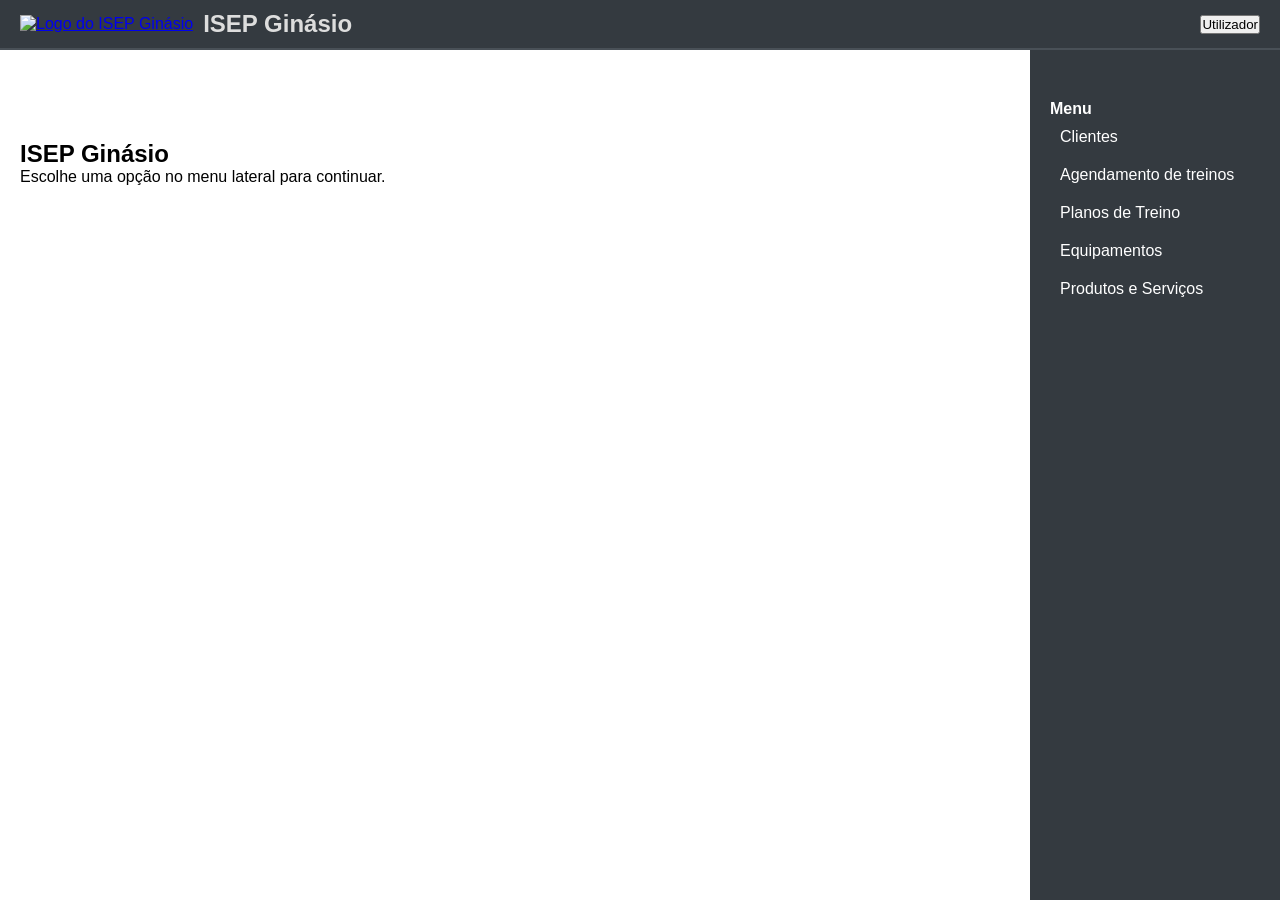
==== isep-ginasio/backend/index.html @ b4a345a7 "Criação da estrutura do projeto" ====
<!DOCTYPE html>
<html lang="pt">
<head>
    <meta charset="UTF-8">
    <meta name="viewport" content="width=device-width, initial-scale=1.0">
    <title>ISEP Ginásio</title>

    <!-- favicon -->
    <link rel="shortcut icon" href="assets/img/gym125.png" type="image/png">

    <!-- folha de estilo css -->
    <link rel="stylesheet" href="assets/css/admin.css">

</head>

<body>
    <!-- Navbar -->
    <header class="bng-navbar-menu">
        <div>
            <!-- Logo e Nome -->
            <a href="area_pessoal.html">
                <img src="assets/images/gym125_white.png" alt="Logo do ISEP Ginásio" height="50">
            </a>
            <h3>ISEP Ginásio</h3>
        </div>

        <div>
            <button>Utilizador</button>
        </div>
    </header>

    <!-- Sidebar -->
    <aside class="sidebar">
        <h4>Menu</h4>
        <nav>
            <a href="views/clientes.html">Clientes</a>
            <a href="views/agendamento.html">Agendamento de treinos</a>
            <a href="views/plano_treino.html">Planos de Treino</a>
            <a href="views/equipamentos.html">Equipamentos</a>
            <a href="views/produtos_servicos.html">Produtos e Serviços</a>
        </nav>
    </aside>

    <!-- Conteúdo Principal -->
    <main class="content">
        <section>
            <h2>ISEP Ginásio</h2>
            <p>Escolhe uma opção no menu lateral para continuar.</p>
        </section>
    </main>

</body>

</html>
---- isep-ginasio/backend/assets/css/admin.css ----
/* Seletor universal - aplica-se a todos os elementos da página */
* {
    margin: 0; /* Remove margens externas padrão */
    padding: 0; /* Remove preenchimentos internos padrão */
    box-sizing: border-box; /* Inclui bordas e preenchimento no cálculo da largura/altura */
    font-family: Arial, Helvetica, sans-serif; /* Define a fonte principal usada no site */
} 

/* -------------------------------------------------------------------------------- */

.bng-navbar-menu {
    background-color: #343a40; /* Cor de fundo escura */
    display: flex; /* Organiza os elementos na horizontal */
    align-items: center; /* Alinha os elementos verticalmente ao centro */
    justify-content: space-between; /* Espaço entre o logótipo e o botão */
    padding: 10px 20px; /* Espaçamento interno */
    position: sticky; /* Fixa a barra no topo ao fazer scroll */
    top: 0; /* Alinha ao topo da janela */
    border-bottom: 2px solid #495057; /* Linha inferior */
    z-index: 1000; /* Fica acima da sidebar */
}

.bng-navbar-menu div {
    display: flex; /* Organização horizontal dos elementos internos */
    align-items: center; /* Alinhamento vertical ao centro */
}

.bng-navbar-menu img {
    height: 50px; /* Altura do logótipo */
    margin-right: 10px; /* Espaço entre o logótipo e o título */
}

.bng-navbar-menu h3 {
    font-size: 1.5em; /* Tamanho da letra do título */
    color: #dddddd; /* Cor do texto (cinza claro) */
} 

/* -------------------------------------------------------------------------------- */

/* Estilos para o menu lateral fixo (sidebar) */
.sidebar {
    width: 250px; /* Largura da barra lateral */
    height: 100vh; /* Altura total da janela */
    background-color: #343a40; /* Fundo escuro */
    color: white; /* Texto branco */
    padding: 100px 20px 20px; /* Espaçamento interno */
    position: fixed; /* Fixa à esquerda do ecrã */
    right: 0;
    top: 0;
    bottom: 0;
}

/* Estilos para os links dentro da sidebar */
.sidebar a {
    display: flex; /* Organização horizontal interna */
    align-items: center; /* Alinhamento vertical ao centro */
    color: white; /* Cor do texto dos links */
    text-decoration: none; /* Remove o sublinhado */
    padding: 10px; /* Espaçamento interno */
    border-radius: 5px; /* Cantos arredondados */
    transition: background 0.3s; /* Animação ao passar o rato */
}   

.sidebar a:hover {
    background-color: rgb(57, 86, 179); 
}

/* -------------------------------------------------------------------------------- */

/* Ajuste do conteúdo para não ficar sob a navbar */
.content {
    margin-right: 250px; /* Afasta o conteúdo da sidebar (largura da sidebar) */
    margin-top: 70px; /* Espaço para não ficar por baixo da navbar */
    flex-grow: 1; /* Permite que o conteúdo cresça conforme o espaço disponível */
    padding: 20px; /* Espaçamento interno para melhor leitura */
}
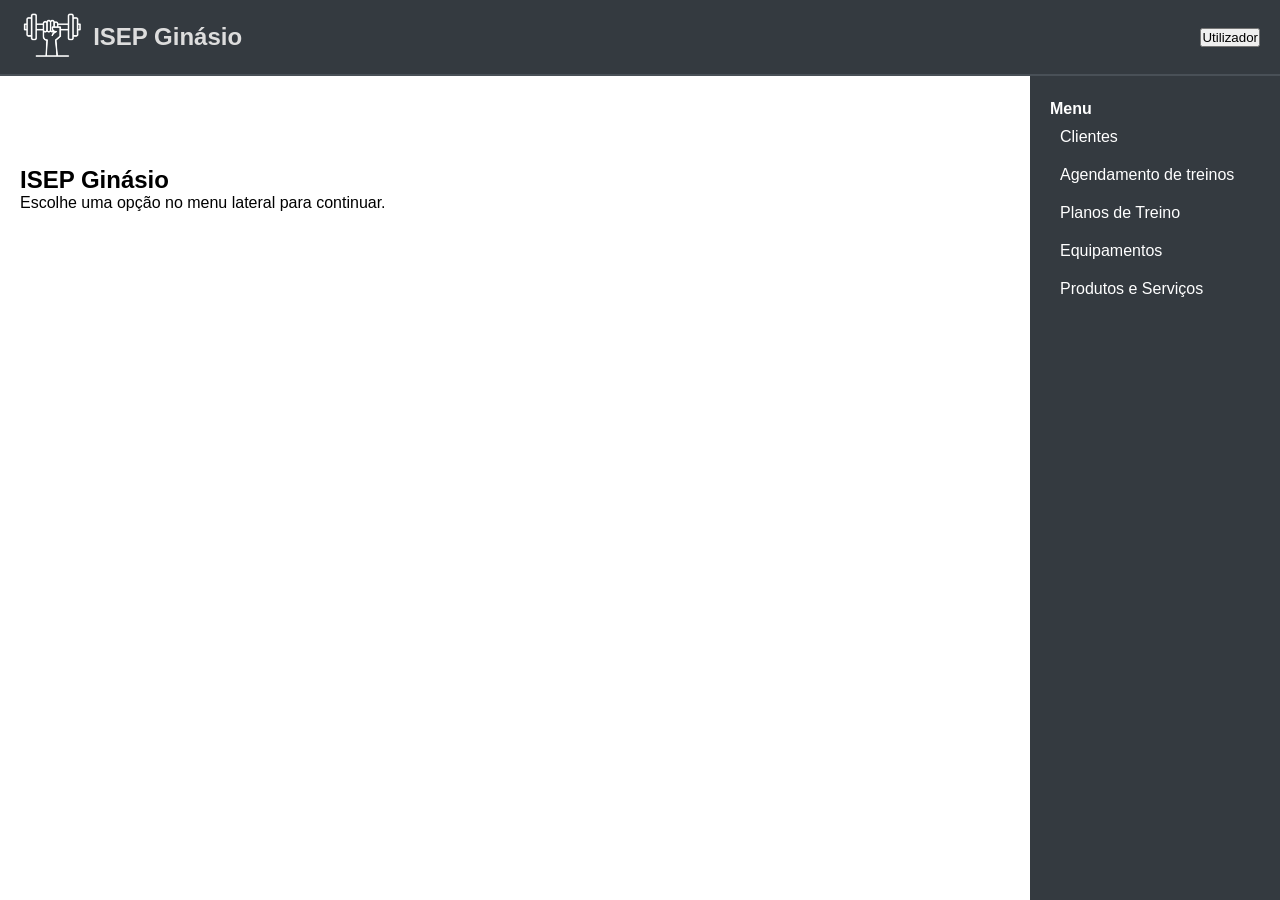
==== commit ed4aa8e1: "git commit -m …" ====
--- a/isep-ginasio/backend/index.html
+++ b/isep-ginasio/backend/index.html
@@ -19,7 +19,7 @@
         <div>
             <!-- Logo e Nome -->
             <a href="area_pessoal.html">
-                <img src="assets/images/gym125_white.png" alt="Logo do ISEP Ginásio" height="50">
+                <img src="assets/img/gym125_white.png" alt="Logo do ISEP Ginásio" height="50">
             </a>
             <h3>ISEP Ginásio</h3>
         </div>
@@ -33,11 +33,11 @@
     <aside class="sidebar">
         <h4>Menu</h4>
         <nav>
-            <a href="views/clientes.html">Clientes</a>
-            <a href="views/agendamento.html">Agendamento de treinos</a>
-            <a href="views/plano_treino.html">Planos de Treino</a>
-            <a href="views/equipamentos.html">Equipamentos</a>
-            <a href="views/produtos_servicos.html">Produtos e Serviços</a>
+            <a href="views/clientes/clientes.html">Clientes</a>
+            <a href="views/agendamento/agendamento.html">Agendamento de treinos</a>
+            <a href="views/planos/planos.html">Planos de Treino</a>
+            <a href="views/equipamentos/equipamentos.html">Equipamentos</a>
+            <a href="views/produtos-servicos/produtos-servicos.html">Produtos e Serviços</a>
         </nav>
     </aside>
 
--- a/isep-ginasio/backend/assets/css/admin.css
+++ b/isep-ginasio/backend/assets/css/admin.css
@@ -45,7 +45,7 @@
     color: white; /* Texto branco */
     padding: 100px 20px 20px; /* Espaçamento interno */
     position: fixed; /* Fixa à esquerda do ecrã */
-    right: 0;
+    right: 0;  /* mudar de right:0 para left:0 */
     top: 0;
     bottom: 0;
 }
